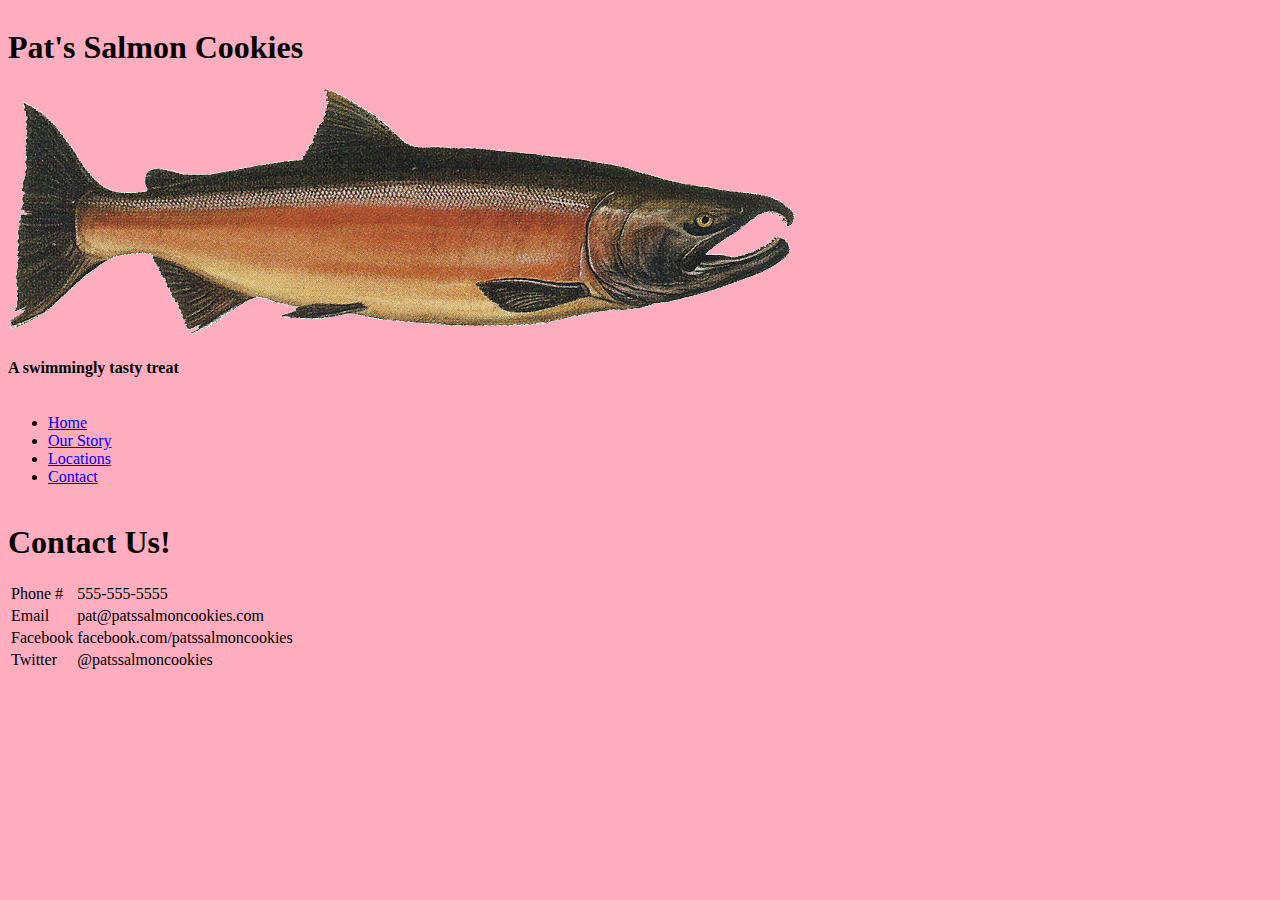
==== contact.html @ f52220b4 "started messing with css, set up individual html pages" ====
<!DOCTYPE html>
<html>
  <head>
    <title>Pat's Salmon Cookies: Contact Us</title>
    <!-- <link rel="stylesheet" type="text/css" href="css/reset.css"/> -->
    <link rel="stylesheet" type="text/css" href="css/style.css"/>
  </head>
  <body>
    <div>
      <h1>Pat's Salmon Cookies</h1>
      <img src="images/salmon.png">
      <h4>A swimmingly tasty treat</h4>
    </div>
    <nav>
      <ul>
        <li><a href="index.html"> Home </a></li>
        <li><a href="our-story.html">Our Story</a></li>
        <li><a href="locations.html">Locations</a></li>
        <li><a href="contact.html">Contact</a></li>
      </ul>
    </nav>
    <div>
      <h1>Contact Us!</h1>
      <table>
        <tr>
          <td>Phone #</td>
          <td>555-555-5555</td>
        </tr>
        <tr>
          <td>Email</td>
          <td>pat@patssalmoncookies.com</td>
        </tr>
        <tr>
          <td>Facebook</td>
          <td>facebook.com/patssalmoncookies</td>
        </tr>
        <tr>
          <td>Twitter</td>
          <td>@patssalmoncookies</td>
        </tr>
      </table>
    </div>
  </body>
---- css/style.css ----
* {
  background-color: #FFADBF;
  align-content: stretch;
}

#oddThings {
  font-size: 50px;
  color: #5699B2;
}

.nav {
  font-size: 40px;
  display: inline;
  padding: 10px;
  align-content: center;
}

/* li {
  display: inline;
} */
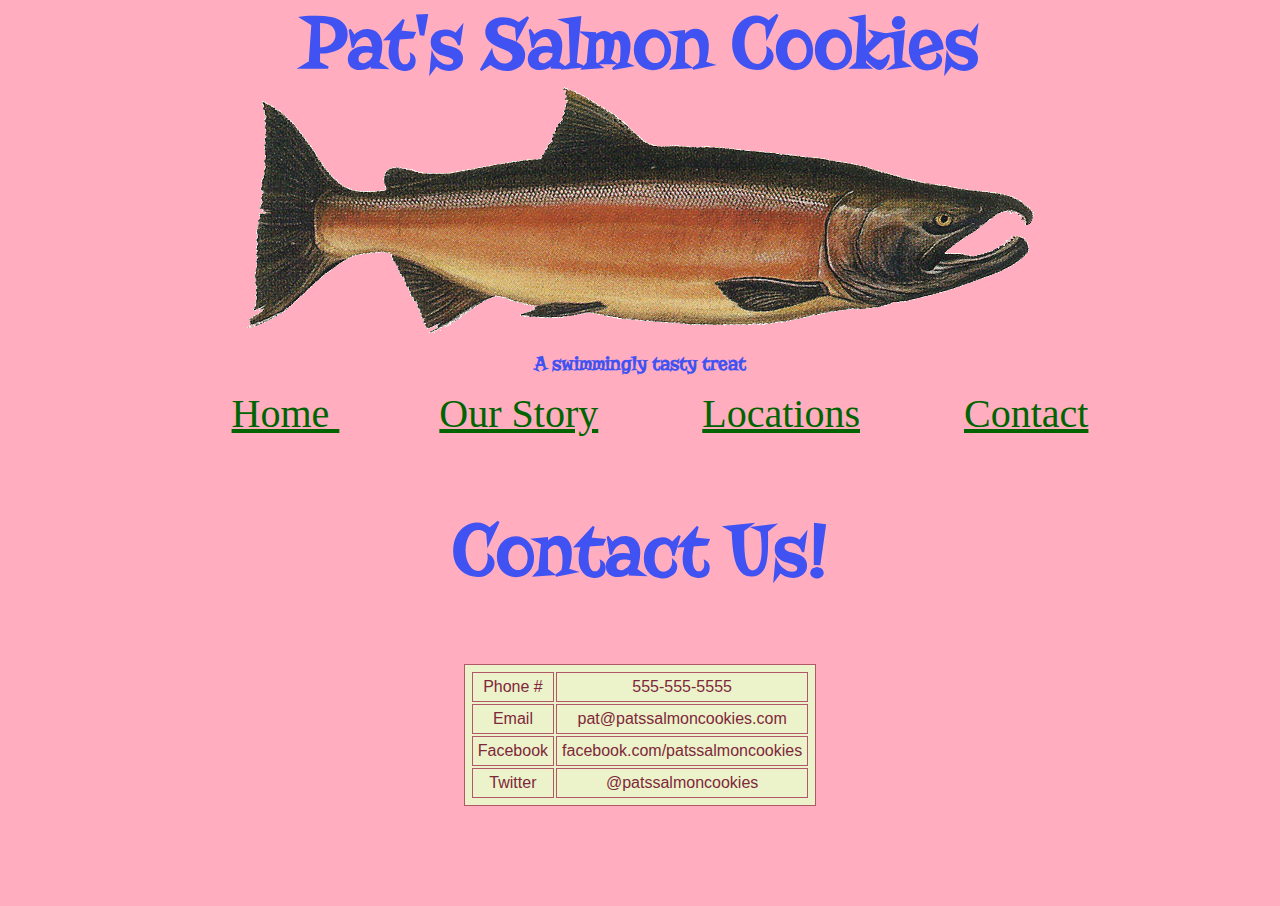
==== commit e49d3afe: "continued working on css, added google font" ====
--- a/contact.html
+++ b/contact.html
@@ -2,8 +2,8 @@
 <html>
   <head>
     <title>Pat's Salmon Cookies: Contact Us</title>
-    <!-- <link rel="stylesheet" type="text/css" href="css/reset.css"/> -->
     <link rel="stylesheet" type="text/css" href="css/style.css"/>
+    <link href="https://fonts.googleapis.com/css?family=Risque" rel="stylesheet">
   </head>
   <body>
     <div>
@@ -13,14 +13,15 @@
     </div>
     <nav>
       <ul>
-        <li><a href="index.html"> Home </a></li>
-        <li><a href="our-story.html">Our Story</a></li>
-        <li><a href="locations.html">Locations</a></li>
-        <li><a href="contact.html">Contact</a></li>
+        <li class="nav"><a href="index.html"> Home </a></li>
+        <li class="nav"><a href="our-story.html">Our Story</a></li>
+        <li class="nav"><a href="locations.html">Locations</a></li>
+        <li class="nav"><a href="contact.html">Contact</a></li>
       </ul>
     </nav>
-    <div>
+    <div class="pageLabel">
       <h1>Contact Us!</h1>
+    </div>
       <table>
         <tr>
           <td>Phone #</td>
@@ -39,5 +40,4 @@
           <td>@patssalmoncookies</td>
         </tr>
       </table>
-    </div>
-  </body>+    </body>--- a/css/style.css
+++ b/css/style.css
@@ -1,20 +1,73 @@
 * {
   background-color: #FFADBF;
-  align-content: stretch;
+  font-family: Georgia, 'Times New Roman', Times, serif;
+  color: darkgreen;
+  margin: auto;
 }
 
-#oddThings {
+body {
+  text-align: center;
+}
+
+h1 {
+  font-family: 'Risque', 'Franklin Gothic Medium', 'Arial Narrow', Arial, sans-serif;
+  font-size: 75px;
+  color: #4053F2;
+}
+
+h4 {
+  font-family: 'Risque', 'Franklin Gothic Medium', 'Arial Narrow', Arial, sans-serif;
+  font-size: 20px;
+  padding: 15px;
+  color: #4053F2;
+}
+
+em {
+  font-family: 'Risque', 'Franklin Gothic Medium', 'Arial Narrow', Arial, sans-serif;
+  font-size: 125%;
+  color: #4053F2;
+}
+
+table, td, tr {
+  border: 1px solid #B2566A;
+  padding: 5px;
+  font-family: arial, verdana, helvetica;
+  background-color: #ECF2C9;
+  color: rgb(126, 40, 59);
+  margin: auto;
+  margin-bottom: 100px;
+}
+
+p {
+  margin-bottom: 50px;
+}
+
+.pageLabel {
   font-size: 50px;
   color: #5699B2;
+  list-style: none;
+  margin: 70px;
+}
+
+.frontPage {
+  font-size: 30px;
+  width: 775px;
+  padding: 20px;
+  }
+
+ol {
+  margin: auto;
+}
+
+li {
+  list-style: none;
+  margin: 30px;
 }
 
 .nav {
   font-size: 40px;
   display: inline;
-  padding: 10px;
-  align-content: center;
-}
-
-/* li {
-  display: inline;
-} */+  margin: 20px 0px 20px 0px;
+  padding: 0px 50px 0px 50px;
+  vertical-align: bottom;
+}